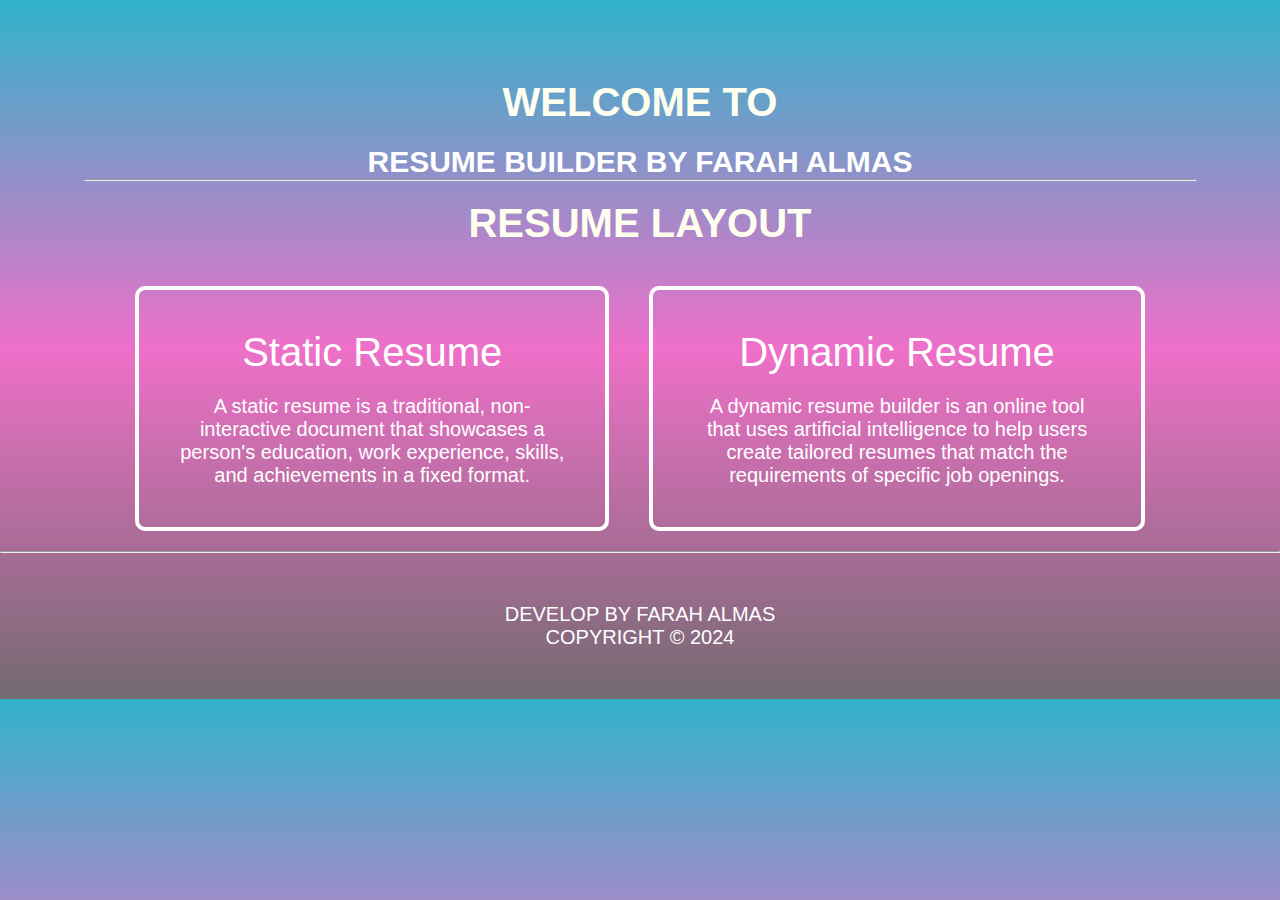
==== index.html @ b9c2977d "first commit" ====
<!DOCTYPE html>
<html lang="en">
<head>
  <meta charset="UTF-8">
  <meta name="viewport" content="width=device-width, initial-scale=1.0">
  <title>resume builder</title>
  <link href="style.css" rel="stylesheet">
</head>
<body>
  <!-- header-->
  <header id="header" class="mt30 headingStyle">
    <h1 class="myheading">Welcome to </h1>
    <h2>resume builder by farah almas</h2><hr>
  </header>
  <!--heading-->
  <div><h1 class="myheading">Resume layout</h1></div>
  <!--main-->
  <main id="main">
    <!--div-1-->
    <div class="p40 round zoom border" 
   >
      <a href="./static-resume/staticResume.html" class="anchor">Static Resume</a>

      <p class="para">A static resume is a traditional, non-interactive document that showcases a person's education, work experience, skills, and achievements in a fixed format. </p>
    </div>
    <!--div-2-->
    <div class="p40 round zoom border">
      <a href="./dynamic-resume/User_Input/form.html" class="anchor">Dynamic Resume</a>
      
      <p class="para">A dynamic resume builder is an online tool that uses artificial intelligence to help users create tailored resumes that match the requirements of specific job openings.</p>
    </div>
  </main>
  <!--footer-->
  <hr>
  <footer class="mt30 headingStyle mb30">
    <p>Develop by Farah Almas</p>
    <p> CopyRight &copy; 2024</p>
  </footer>
  
</body>
</html>
---- style.css ----
*{
  margin: 0;
  padding: 0;
  box-sizing: border-box;
  font-family: Tahoma, Geneva, Verdana, sans-serif;
}
body{
  background: linear-gradient(rgb(49, 179, 202),rgba(236, 96, 194, 0.9),rgba(100, 90, 97, 0.9));
  display: flex;
  justify-content: center;
  flex-direction: column;
  text-align: center;
  padding-top: 30px;
}
.headingStyle{
  width: 90%;
  border: 0px solid;
  border-radius: 10px;
  margin-top: 20px;
  padding: 20px;
  margin: auto;
  color: white;
  text-transform: uppercase;
}
.myheading{
  color: ivory;
  font-size: 40px;
  margin-bottom: 20px;
  text-decoration: none;
  text-transform: uppercase;
}
#header h2{
  font-size: 30px;
}
.mt30{
  margin-top: 30px;
}
.mt40{
  margin-top: 40px;
}
.mb30{
  margin-bottom: 30px;
}
#main{
  
  display: flex;
  justify-content: space-between;
  text-align: center;
  align-items: center;
  margin-left: 4%;
  margin-right: 4%;
  padding-left: 5%;
  padding-right: 5%;
}
.p40{
  padding: 40px;
}
.round{
  margin: 20px;
  border-radius: 50px;
}
.anchor{
  display: block;
  font-size: 30px;
  text-decoration: none;
  margin-bottom:20px;
  color: white;
  font-size: 40px;

}
.para{
  font-size: 20px;
  margin-top: 20px;
  color: #fff;
}
.img{
  width: 300px;
  border-radius: 20px;
  
}
.zoom{
  transform: scale(1);
  transition: transform 0.5s;
}
.zoom:hover{
  transform: scale(1.1);
}
footer{
  font-size: 20px;
  margin-top: 10px;
  margin-bottom: 10px;
  font-weight: 400;
}
.border{
  border: 4px solid rgb(255, 255, 255);
  border-radius: 10px;
}
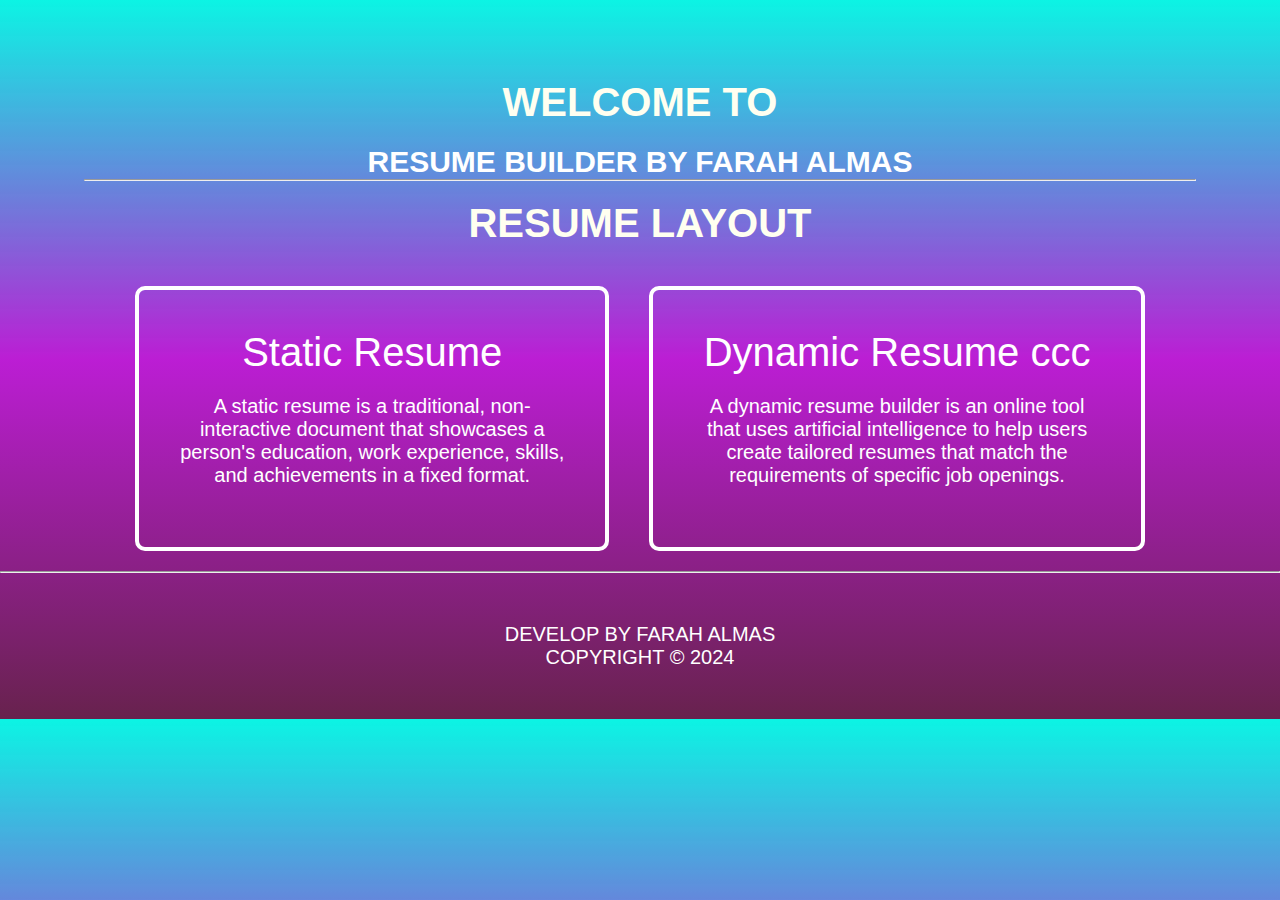
==== commit 62534004: "second commit" ====
--- a/index.html
+++ b/index.html
@@ -19,15 +19,15 @@
     <!--div-1-->
     <div class="p40 round zoom border" 
    >
-      <a href="./static-resume/staticResume.html" class="anchor">Static Resume</a>
+      <a href="./static-resume/staticResume.html" class="anchor">Static Resume
 
-      <p class="para">A static resume is a traditional, non-interactive document that showcases a person's education, work experience, skills, and achievements in a fixed format. </p>
+      <p class="para">A static resume is a traditional, non-interactive document that showcases a person's education, work experience, skills, and achievements in a fixed format. </p></a>
     </div>
     <!--div-2-->
     <div class="p40 round zoom border">
-      <a href="./dynamic-resume/User_Input/form.html" class="anchor">Dynamic Resume</a>
-      
-      <p class="para">A dynamic resume builder is an online tool that uses artificial intelligence to help users create tailored resumes that match the requirements of specific job openings.</p>
+      <a href="./dynamic-resume/User_Input/form.html" class="anchor">Dynamic Resume
+      ccc
+      <p class="para">A dynamic resume builder is an online tool that uses artificial intelligence to help users create tailored resumes that match the requirements of specific job openings.</p></a>
     </div>
   </main>
   <!--footer-->
--- a/style.css
+++ b/style.css
@@ -5,7 +5,7 @@
   font-family: Tahoma, Geneva, Verdana, sans-serif;
 }
 body{
-  background: linear-gradient(rgb(49, 179, 202),rgba(236, 96, 194, 0.9),rgba(100, 90, 97, 0.9));
+  background: linear-gradient(rgb(12, 244, 228),rgba(180, 5, 207, 0.9),rgba(87, 10, 58, 0.9));
   display: flex;
   justify-content: center;
   flex-direction: column;
@@ -73,11 +73,7 @@
   margin-top: 20px;
   color: #fff;
 }
-.img{
-  width: 300px;
-  border-radius: 20px;
-  
-}
+
 .zoom{
   transform: scale(1);
   transition: transform 0.5s;
@@ -94,4 +90,24 @@
 .border{
   border: 4px solid rgb(255, 255, 255);
   border-radius: 10px;
+}
+@media (max-width:768px){
+  #main{
+    flex-direction: column;
+  }
+  #header h2{
+   font-size: 25px
+  }
+  .myheading{
+    font-size: 30px;
+  }
+  .headingStyle{
+    width: 50%;
+  }
+  footer p{
+    font-size: 15px;
+
+  }
+
+  
 }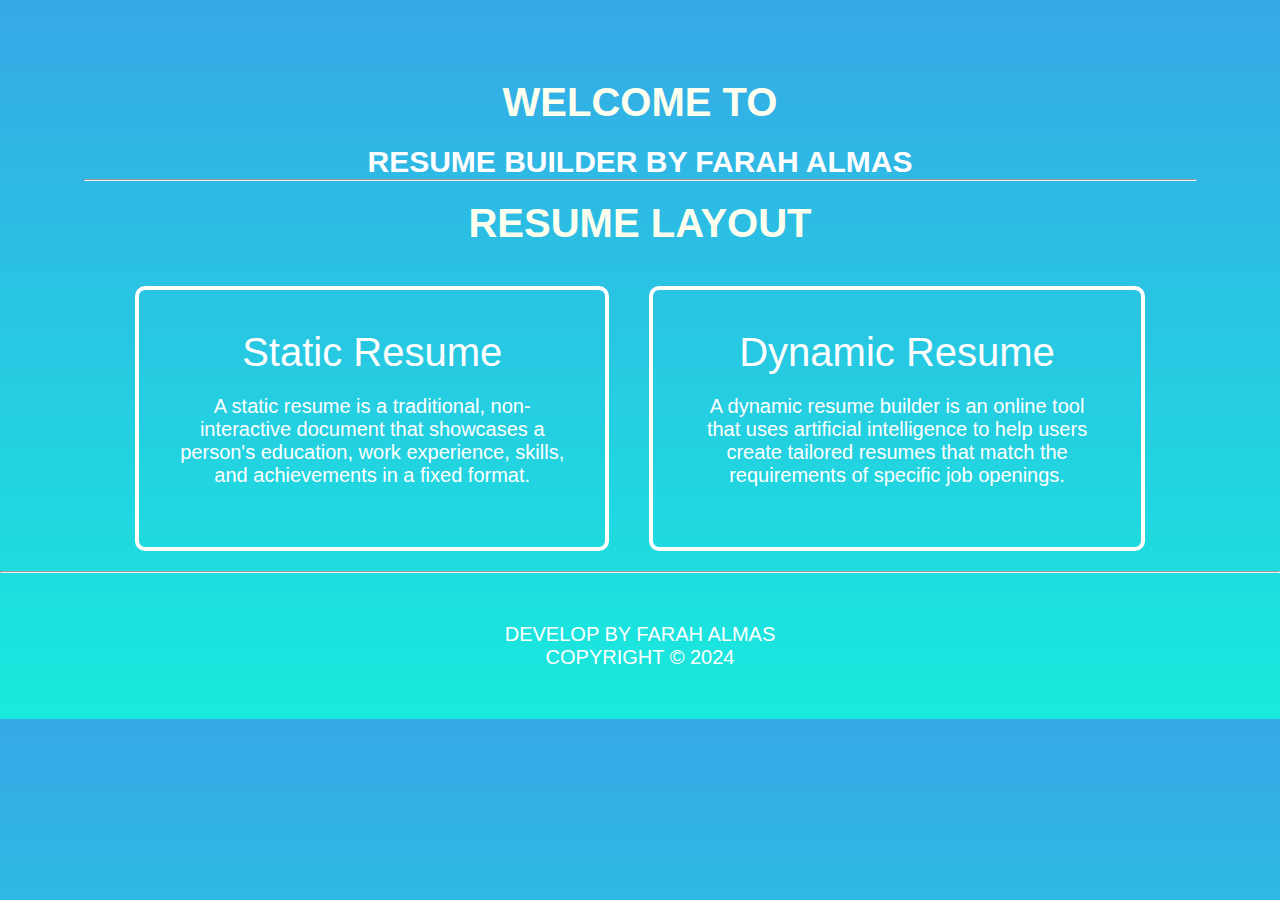
==== commit ba081977: "commit" ====
--- a/index.html
+++ b/index.html
@@ -26,7 +26,6 @@
     <!--div-2-->
     <div class="p40 round zoom border">
       <a href="./dynamic-resume/User_Input/form.html" class="anchor">Dynamic Resume
-      ccc
       <p class="para">A dynamic resume builder is an online tool that uses artificial intelligence to help users create tailored resumes that match the requirements of specific job openings.</p></a>
     </div>
   </main>
--- a/style.css
+++ b/style.css
@@ -5,7 +5,10 @@
   font-family: Tahoma, Geneva, Verdana, sans-serif;
 }
 body{
-  background: linear-gradient(rgb(12, 244, 228),rgba(180, 5, 207, 0.9),rgba(87, 10, 58, 0.9));
+  background: linear-gradient(rgba(32, 159, 228, 0.9),rgba(5, 233, 218, 0.927));
+  /* background-image: url(/static-resume/images.jpeg);
+  background-size: cover;
+  background-repeat: no-repeat; */
   display: flex;
   justify-content: center;
   flex-direction: column;
